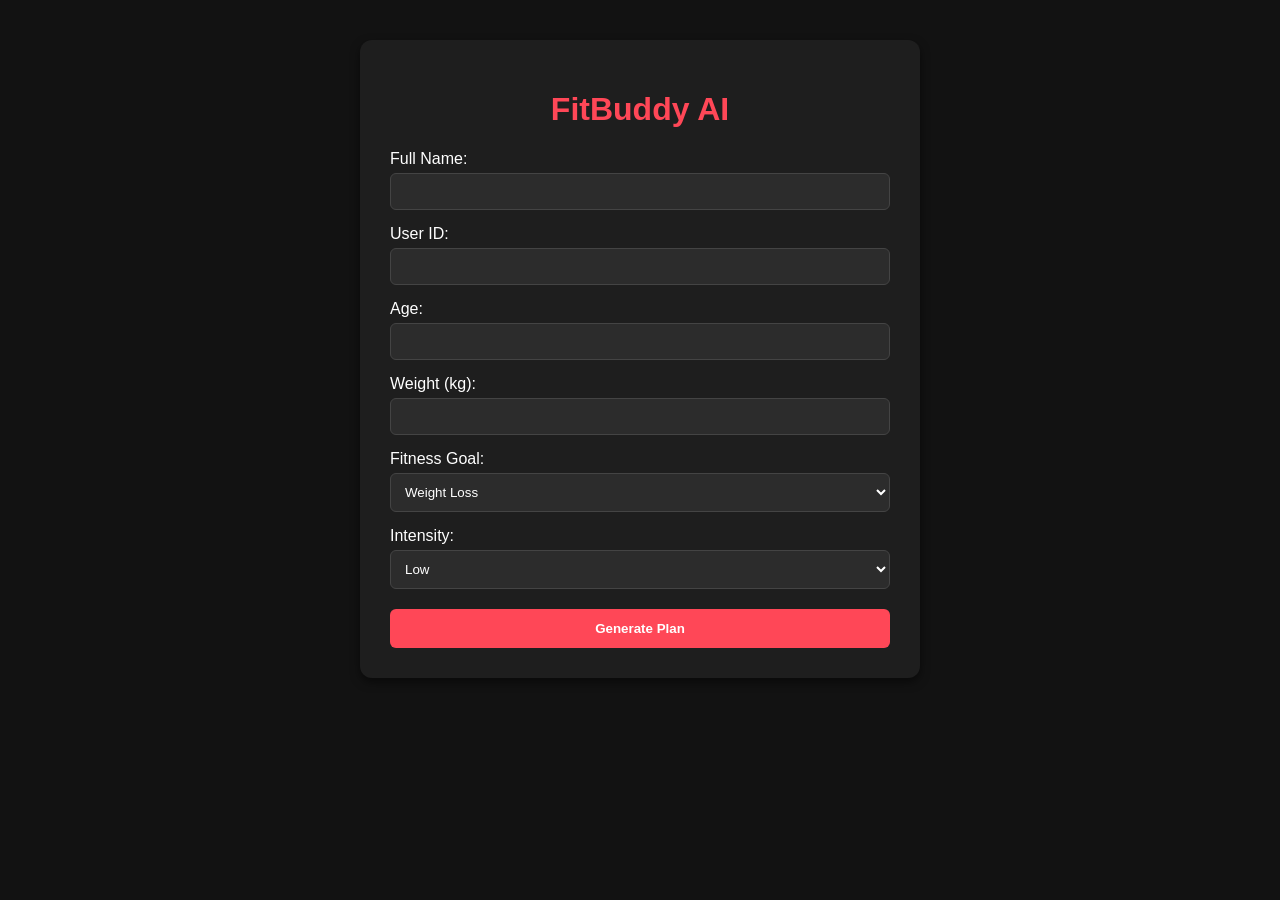
==== templates/index.html @ 9fe0dbc5 "Create index.html" ====
<!DOCTYPE html>
<html lang="en">
<head>
    <meta charset="UTF-8">
    <title>FitBuddy - AI Workout Generator</title>
    <style>
        body { font-family: 'Roboto', sans-serif; background: #121212; color: #fff; margin: 0; padding: 40px; display: flex; justify-content: center; }
        .card { background: #1e1e1e; padding: 30px; border-radius: 12px; width: 100%; max-width: 500px; box-shadow: 0 4px 10px rgba(0,0,0,0.5); }
        h1 { text-align: center; color: #ff4757; }
        label { display: block; margin-top: 15px; margin-bottom: 5px; }
        input, select { width: 100%; padding: 10px; border-radius: 6px; background: #2c2c2c; color: #fff; border: 1px solid #444; box-sizing: border-box; }
        button { width: 100%; margin-top: 20px; padding: 12px; background: #ff4757; border: none; color: white; font-weight: bold; border-radius: 6px; cursor: pointer; }
        button:hover { background: #e84118; }
    </style>
</head>
<body>
<div class="card">
    <h1>FitBuddy AI</h1>
    <form action="/generate-workout" method="post">
        <label>Full Name:</label>
        <input type="text" name="username" required>

        <label>User ID:</label>
        <input type="text" name="user_id" required>

        <label>Age:</label>
        <input type="number" name="age" required>

        <label>Weight (kg):</label>
        <input type="number" name="weight" required>

        <label>Fitness Goal:</label>
        <select name="goal">
            <option value="Weight Loss">Weight Loss</option>
            <option value="Muscle Gain">Muscle Gain</option>
            <option value="General Wellness">General Wellness</option>
            <option value="Flexibility">Flexibility</option>
        </select>

        <label>Intensity:</label>
        <select name="intensity">
            <option value="Low">Low</option>
            <option value="Medium">Medium</option>
            <option value="High">High</option>
        </select>

        <button type="submit">Generate Plan</button>
    </form>
</div>
</body>
</html>
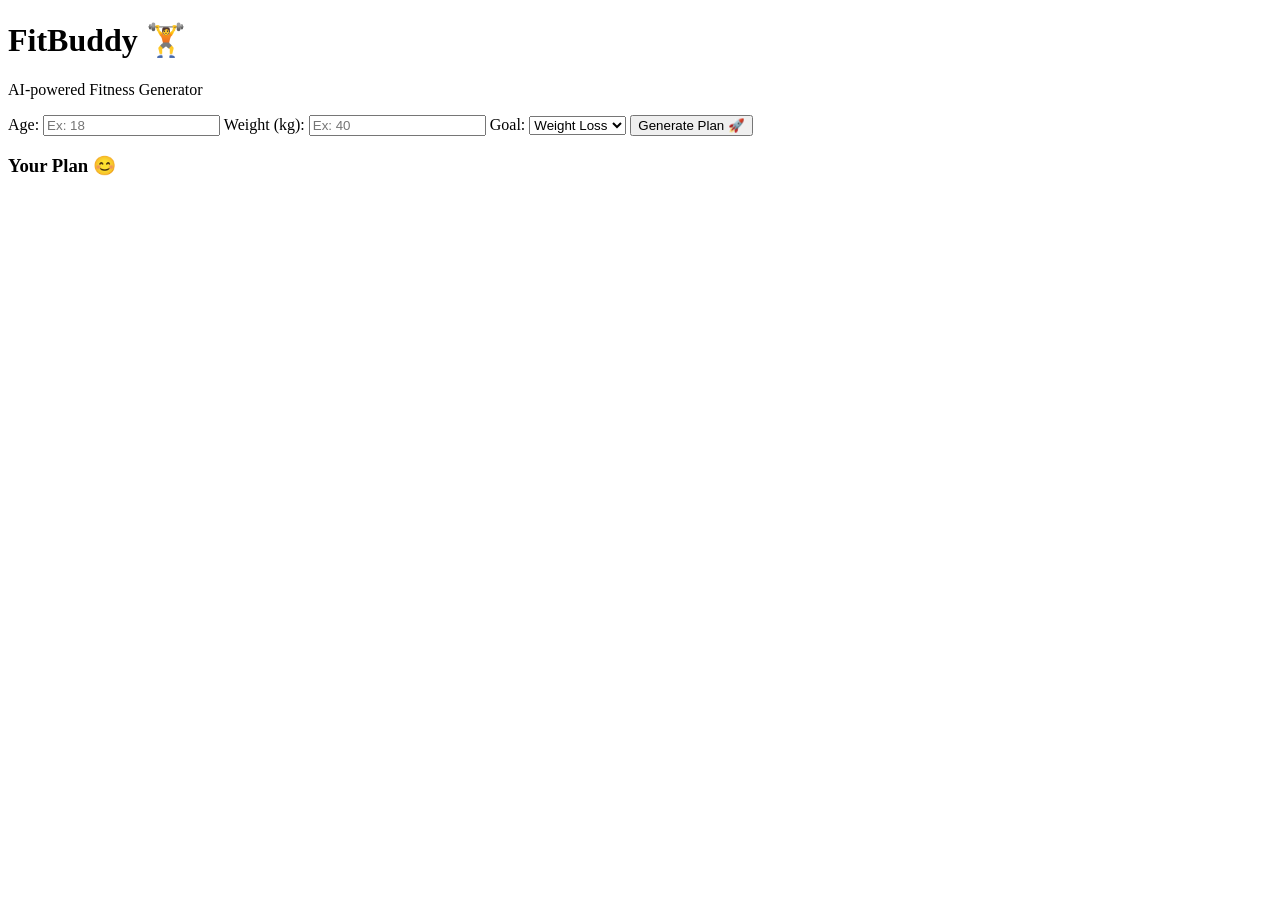
==== commit 0984974a: "Add initial HTML template for FitBuddy app" ====
--- a/templates/index.html
+++ b/templates/index.html
@@ -1,51 +1,30 @@
 <!DOCTYPE html>
-<html lang="en">
+<html>
 <head>
-    <meta charset="UTF-8">
-    <title>FitBuddy - AI Workout Generator</title>
-    <style>
-        body { font-family: 'Roboto', sans-serif; background: #121212; color: #fff; margin: 0; padding: 40px; display: flex; justify-content: center; }
-        .card { background: #1e1e1e; padding: 30px; border-radius: 12px; width: 100%; max-width: 500px; box-shadow: 0 4px 10px rgba(0,0,0,0.5); }
-        h1 { text-align: center; color: #ff4757; }
-        label { display: block; margin-top: 15px; margin-bottom: 5px; }
-        input, select { width: 100%; padding: 10px; border-radius: 6px; background: #2c2c2c; color: #fff; border: 1px solid #444; box-sizing: border-box; }
-        button { width: 100%; margin-top: 20px; padding: 12px; background: #ff4757; border: none; color: white; font-weight: bold; border-radius: 6px; cursor: pointer; }
-        button:hover { background: #e84118; }
-    </style>
+<meta name="viewport" content="width=device-width, initial-scale=1.0">
+<title>FitBuddy</title>
+<link rel="stylesheet" href="/static/style.css">
 </head>
 <body>
-<div class="card">
-    <h1>FitBuddy AI</h1>
-    <form action="/generate-workout" method="post">
-        <label>Full Name:</label>
-        <input type="text" name="username" required>
-
-        <label>User ID:</label>
-        <input type="text" name="user_id" required>
-
-        <label>Age:</label>
-        <input type="number" name="age" required>
-
-        <label>Weight (kg):</label>
-        <input type="number" name="weight" required>
-
-        <label>Fitness Goal:</label>
-        <select name="goal">
-            <option value="Weight Loss">Weight Loss</option>
-            <option value="Muscle Gain">Muscle Gain</option>
-            <option value="General Wellness">General Wellness</option>
-            <option value="Flexibility">Flexibility</option>
-        </select>
-
-        <label>Intensity:</label>
-        <select name="intensity">
-            <option value="Low">Low</option>
-            <option value="Medium">Medium</option>
-            <option value="High">High</option>
-        </select>
-
-        <button type="submit">Generate Plan</button>
-    </form>
+<div class="container">
+    <h1>FitBuddy 🏋️</h1>
+    <p class="sub">AI-powered Fitness Generator</p>
+    <label>Age:</label>
+    <input type="number" id="age" placeholder="Ex: 18">
+    <label>Weight (kg):</label>
+    <input type="number" id="weight" placeholder="Ex: 40">
+    <label>Goal:</label>
+    <select id="goal">
+        <option value="Weight Loss">Weight Loss</option>
+        <option value="Muscle Gain">Muscle Gain</option>
+        <option value="Stay Fit">Stay Fit</option>
+    </select>
+    <button onclick="generate()">Generate Plan 🚀</button>
 </div>
+<div class="container result" id="resultBox">
+    <h3>Your Plan 😊</h3>
+    <div id="plan"></div>
+</div>
+<script src="/static/script.js"></script>
 </body>
 </html>
